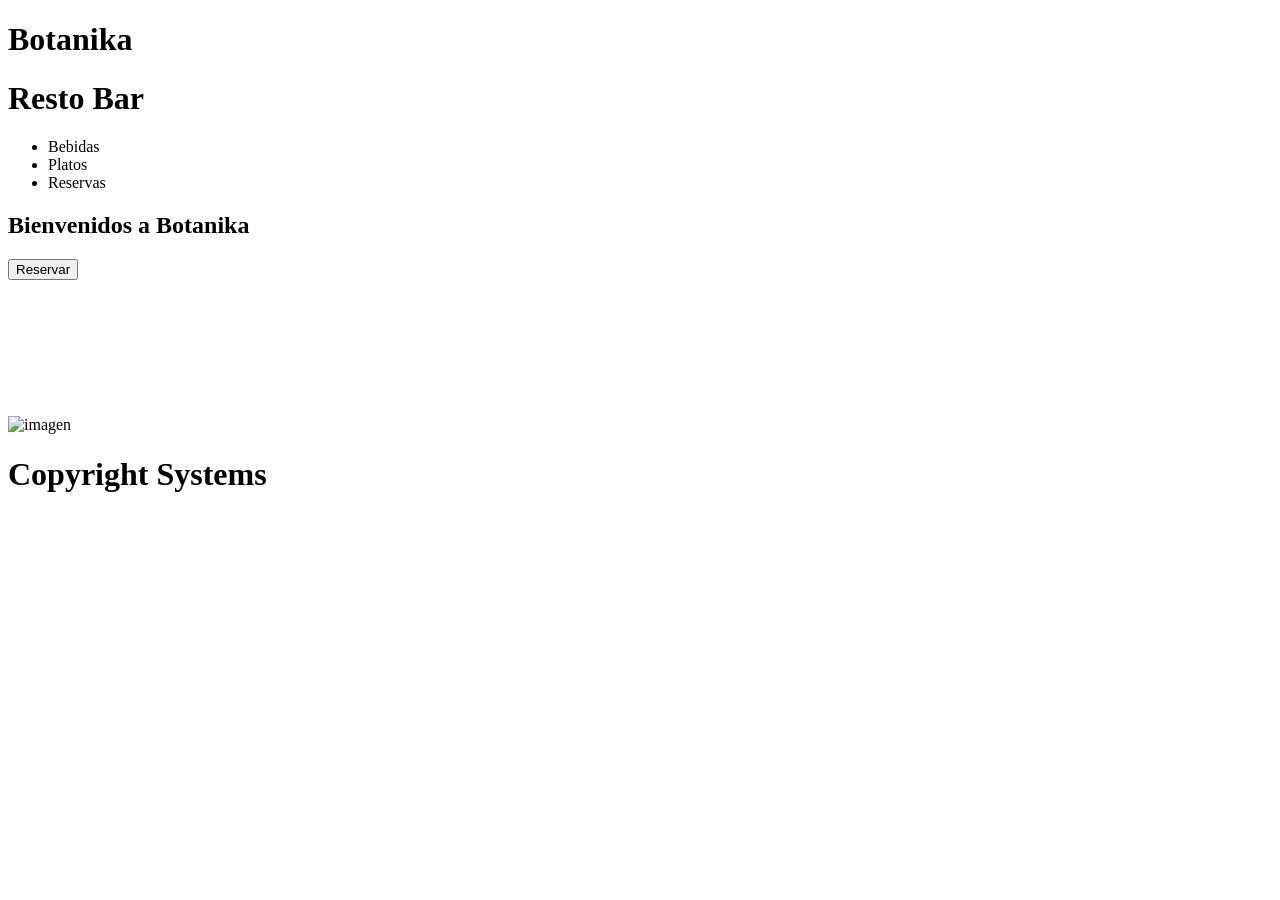
==== index.html @ f07f17b8 "Add files via upload" ====
<!DOCTYPE html>
<html lang="en">
<head>
    <meta charset="UTF-8">
    <meta name="viewport" content="width=device-width, initial-scale=1.0">
    <title>Document</title>
    <link rel="stylesheet" href="est_bot.css">
    <link rel="stylesheet" href="https://pyscript.net">
    <script type="module" src="https://pyscript.net"></script>
</head>
<body>
    <header>
    <h1 class="tit1">Botanika</h1>
    <h1 class="tit2">Resto Bar</h1>
    <ul>
        <li>Bebidas</li>
        <li>Platos</li>
          <li>Reservas</li>
    </ul>
    </header>
    <section class="imagenfondo">
        <div class="fondooscuro">
            <h2>Bienvenidos a Botanika</h2>
            <button class="boton">Reservar</button>
        </div>
    </section>
        
    <img src="c:\Users\USUARIO\Documents\luis\diseño_web\logo.jpg" alt="imagen" class="logo">
        <iframe src="https://www.google.com/maps/embed?pb=!1m18!1m12!1m3!1d15086.231098287662!2d-65.25732994079593!3d-19.039198723108186!2m3!1f0!2f0!3f0!3m2!1i1024!2i768!4f13.1!3m3!1m2!1s0x93fbc945bbfe6e55%3A0xabf02cc4da2b592!2sTerminal%20de%20buses%20sucre!5e0!3m2!1ses-419!2sbo!4v1785432154047!5m2!1ses-419!2sbo" 
         
        style="border:0;" 
        allowfullscreen="" loading="lazy" referrerpolicy="strict-origin-when-cross-origin"></iframe>
       <footer>
        <h1>Copyright Systems</h1>
        </footer>

</body>
</html>
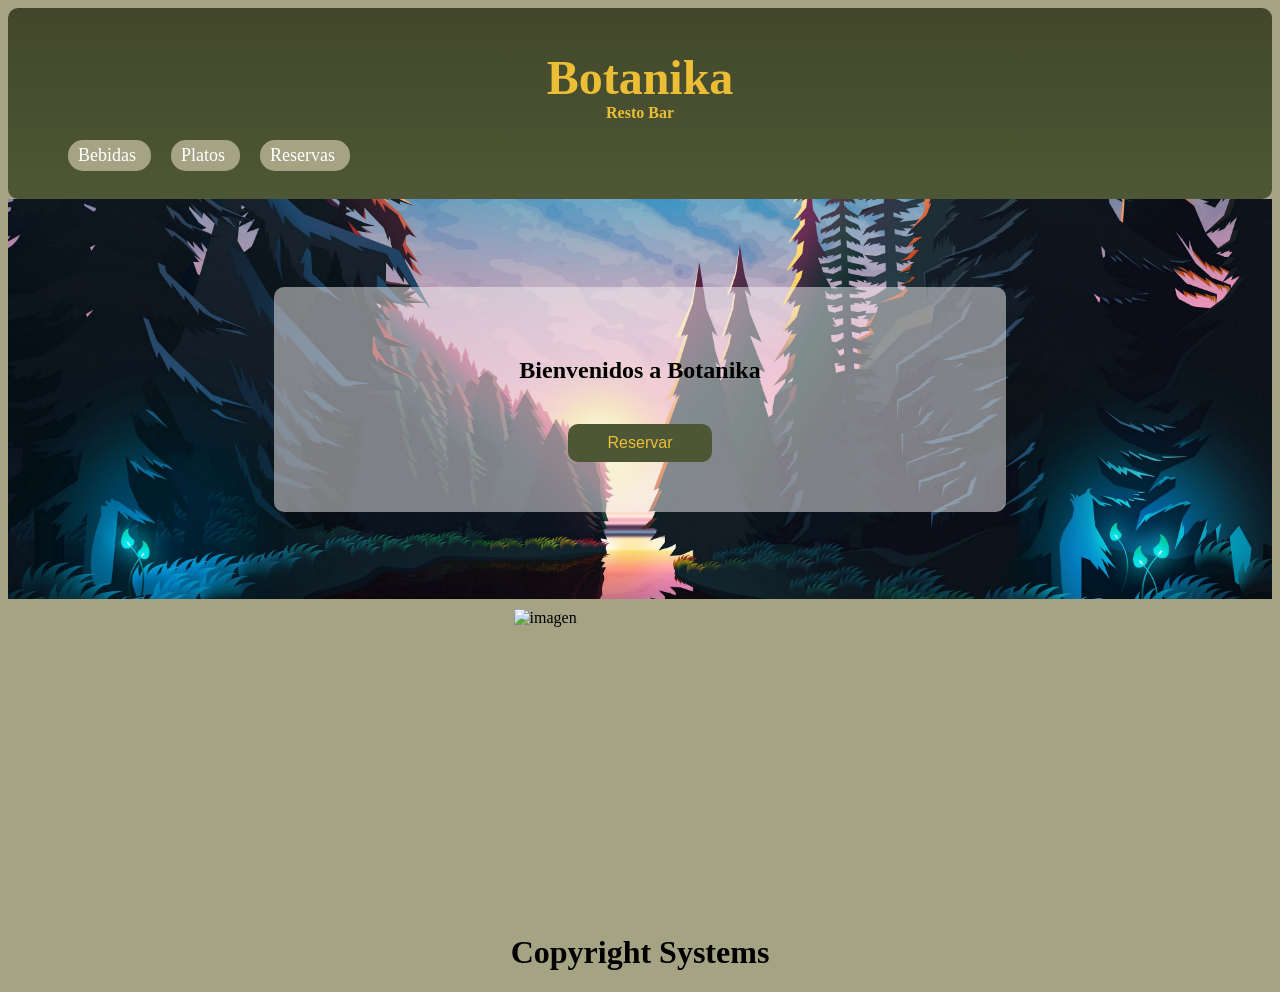
==== commit 017ef423: "Update index.html" ====
--- a/index.html
+++ b/index.html
@@ -4,7 +4,7 @@
     <meta charset="UTF-8">
     <meta name="viewport" content="width=device-width, initial-scale=1.0">
     <title>Document</title>
-    <link rel="stylesheet" href="est_bot.css">
+    <link rel="stylesheet" href="style.css">
     <link rel="stylesheet" href="https://pyscript.net">
     <script type="module" src="https://pyscript.net"></script>
 </head>
@@ -35,4 +35,4 @@
         </footer>
 
 </body>
-</html>+</html>
--- a/style.css
+++ b/style.css
@@ -0,0 +1,100 @@
+@import url('https://fonts.googleapis.com/css2?family=Great+Vibes&display=swap');
+body{
+    background-color: #a4a485;
+}
+header{
+    background: linear-gradient(to top,#4E5735,#42472B);
+    align-items: center;
+    padding: 10px;
+    border-radius: 10px;
+}
+.tit1{
+color: #ecbe36;
+text-align: center;
+margin-bottom: 0%;
+font-family: "Great Vibes",cursive;
+font-size: 300%;
+}
+.tit2{
+    text-align: center;
+    margin-top: -1px;
+    font-family: 'Times New Roman', Times, serif;
+    font-size: 100%;
+    color: #ecbe36;
+}
+ul{
+    display: flex;
+    list-style: none;
+    color: white;
+    font-size:large;
+}
+ul li:hover{
+    color: #ecbe36;
+    cursor: pointer;
+    font-size: x-large;
+    text-decoration: underline;
+}
+li{
+    margin-left: 10px;
+    margin-right: 10px;
+    background-color: #a4a485;
+    padding-top: 5px;
+    padding-bottom: 5px;
+    padding-left: 10px;
+    padding-right: 15px;
+    border-radius: 15px;
+    text-align: center;
+}
+.logo{
+    display: block;
+    margin: 0 auto;
+    max-width: 20%;
+    height: auto;
+    border-radius: 12px;
+    padding: 10px;
+}
+iframe{
+    display: block;
+    width: 250px;
+    height: 250px;
+    margin-left: auto;
+    margin-right: auto;
+    margin-top: 2%;
+}
+footer{
+    text-align: center;
+}
+.imagenfondo{
+    background-image: url("fondo.jpg");
+    background-size: cover;
+    background-position: center;
+    background-repeat: no-repeat;
+    height: 400px;
+    width: auto;
+justify-content: center;
+    align-items: center;
+    display: flex;
+    text-align: center;
+}
+.fondooscuro{
+ background-color: rgba(243, 239, 239, 0.5);
+ width: 50%;
+ padding: 50px;
+ border-radius: 10px;
+}
+.boton{
+    background-color: #4E5735;
+    color: #ecbe36;
+    border: none;
+    padding: 10px 40px;
+    text-align: center;
+    text-decoration: none;
+    display: inline-block;
+    font-size: 16px;
+    margin-top: 20px;
+    border-radius: 10px;
+} 
+.boton:hover{
+    background-color: #42472B;
+    cursor: pointer;
+}
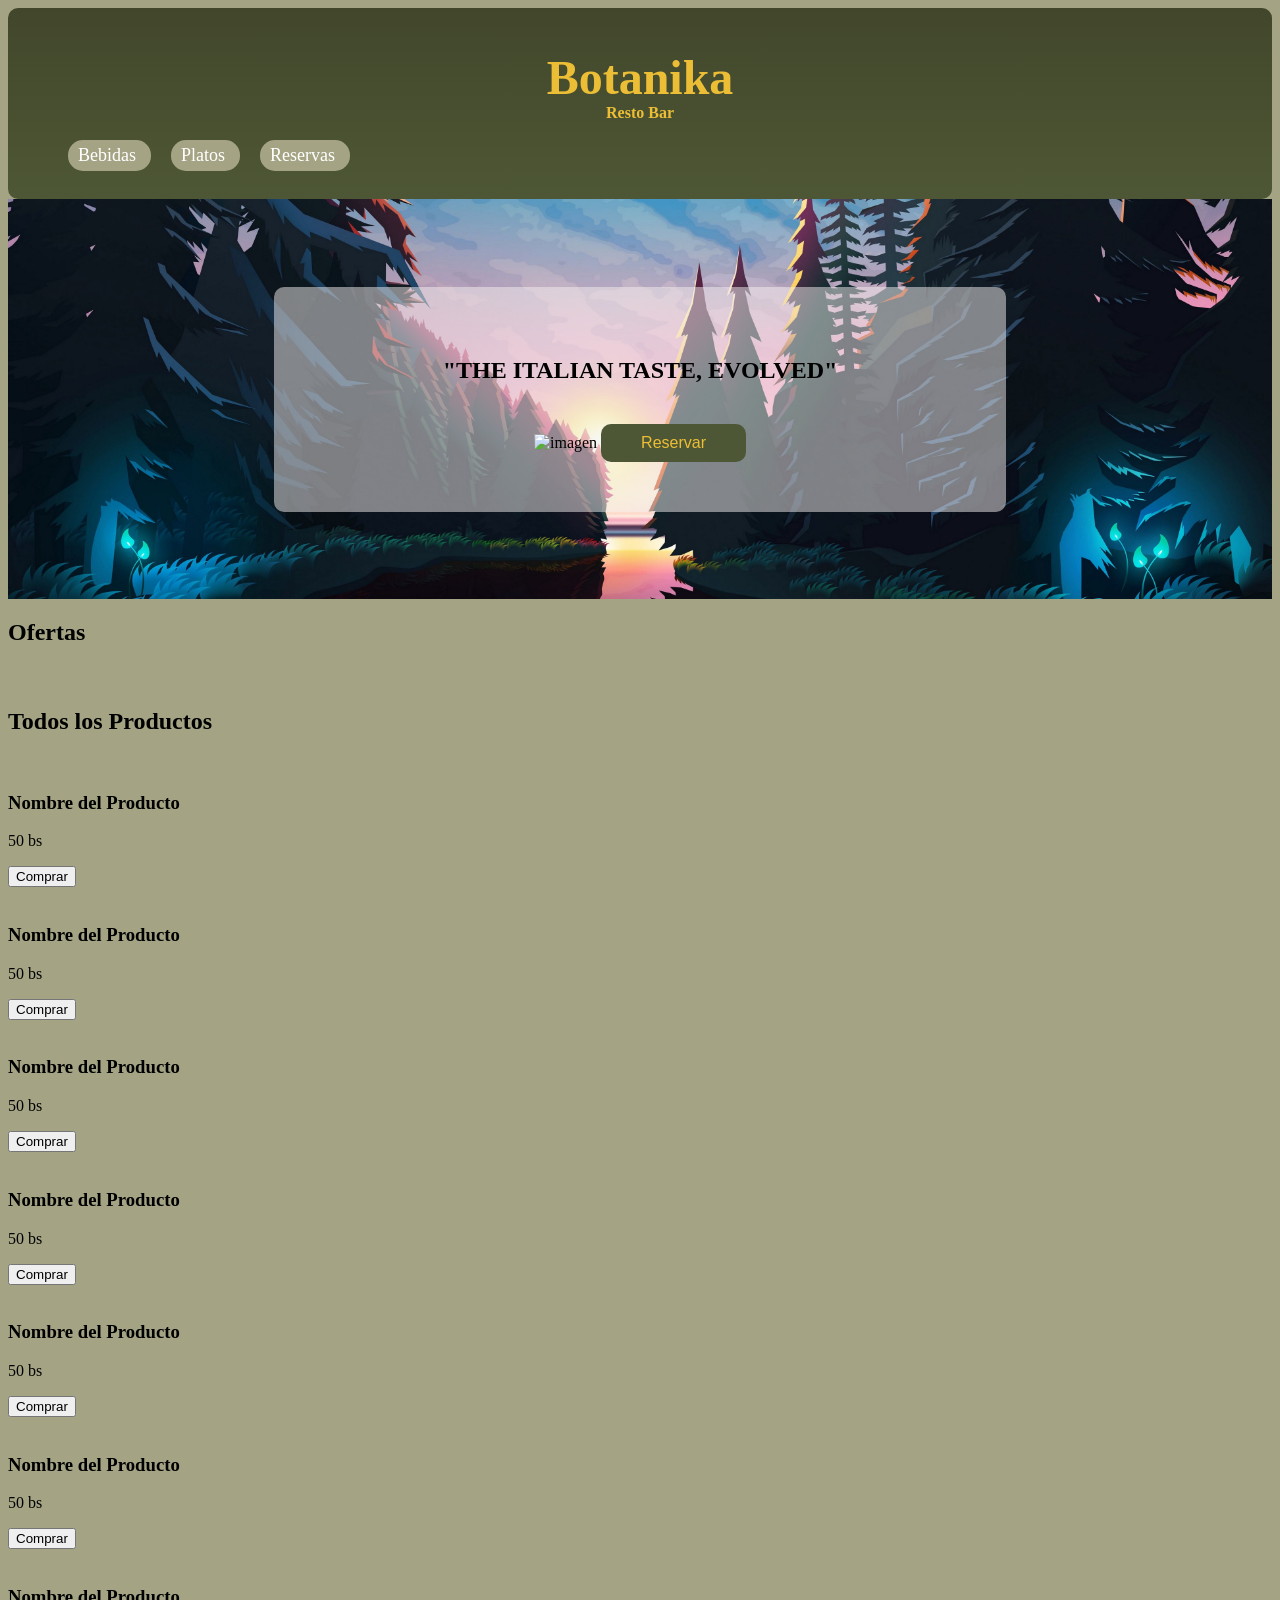
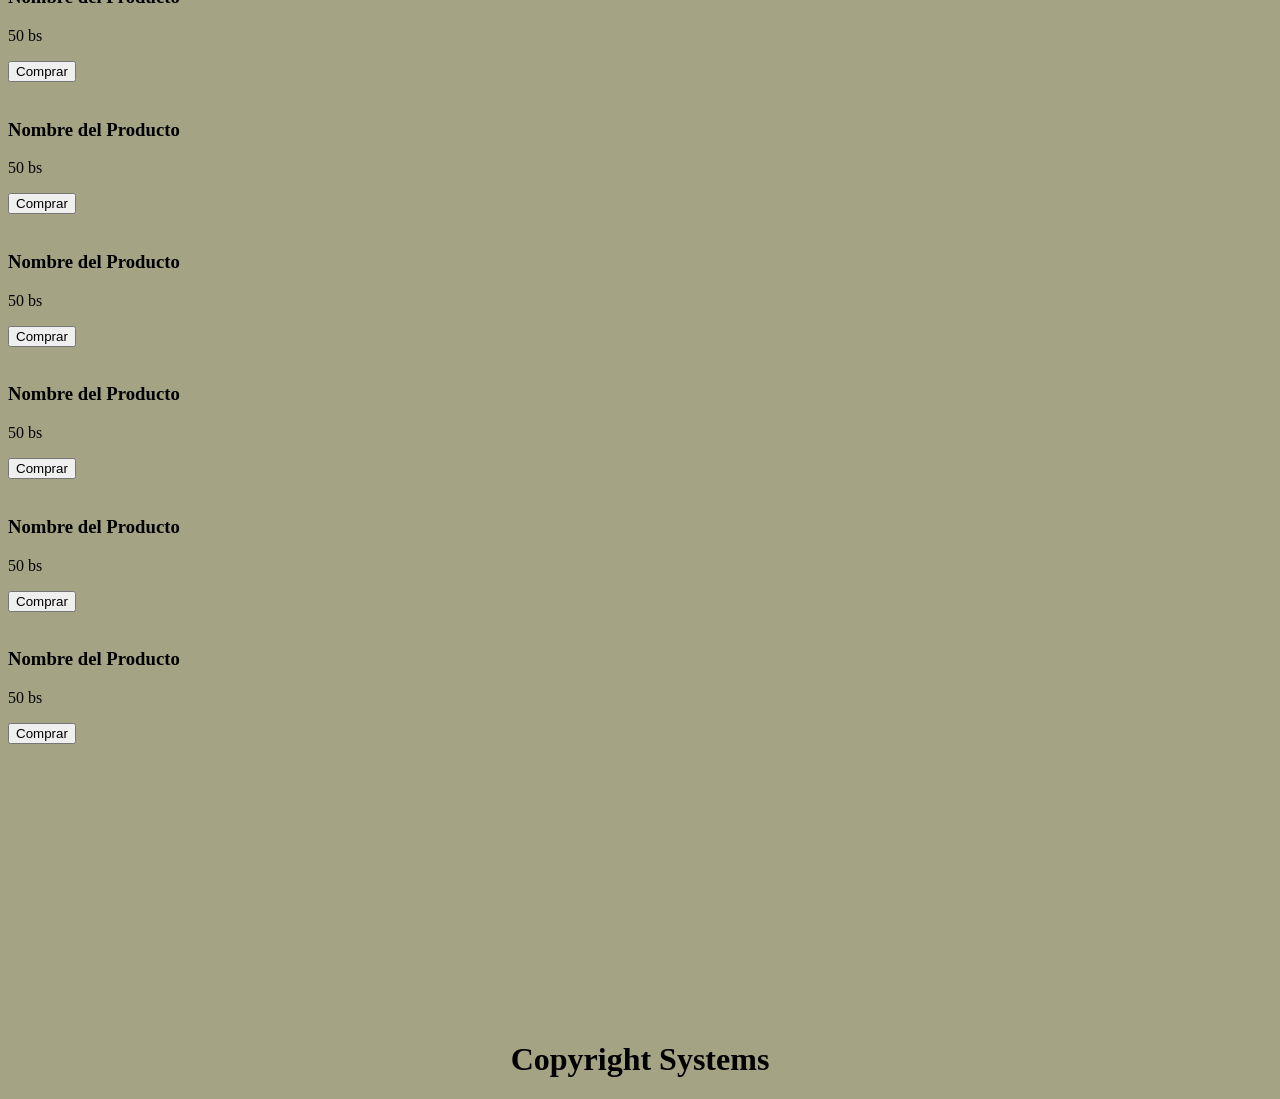
==== commit 4f850406: "Update index.html" ====
--- a/index.html
+++ b/index.html
@@ -20,16 +20,134 @@
     </header>
     <section class="imagenfondo">
         <div class="fondooscuro">
-            <h2>Bienvenidos a Botanika</h2>
+            <h2>"THE ITALIAN TASTE, EVOLVED"</h2>
+            <img src="logo.jpeg" alt="imagen" width="200px" height="auto">
             <button class="boton">Reservar</button>
         </div>
     </section>
+    <section class="Bebidas">
+        <h2>Ofertas</h2>
+        <div class="Populares">
+            <marquee behavior="" direction="left" scrollamount="15">
+            <img src="Img1.webp" alt="">
+            <img src="Img1.webp" alt="">
+            <img src="Img1.webp" alt="">
+            <img src="Img1.webp" alt="">
+            <img src="Img1.webp" alt="">
+            <img src="Img1.webp" alt="">
+            <img src="Img1.webp" alt="">
+            </marquee>
+        </div>
+    </section>
+        <main class="platos">
+            <h2>Todos los Productos</h2>
+            <div class="contenidoprod">
+                <div class="product">
+                    <img src="img2.jpeg" alt="">
+                    <h3>Nombre del Producto</h3>
+                    <div class="precio">
+                        <p>50 bs</p>
+                        <button>Comprar</button>
+                    </div>
+                </div>
+                 <div class="product">
+                    <img src="img2.jpeg" alt="">
+                    <h3>Nombre del Producto</h3>
+                    <div class="precio">
+                        <p>50 bs</p>
+                        <button >Comprar</button>
+                    </div>
+                </div>
+                 <div class="product">
+                    <img src="img2.jpeg" alt="">
+                    <h3>Nombre del Producto</h3>
+                    <div class="precio">
+                        <p>50 bs</p>
+                        <button>Comprar</button>
+                    </div>
+                </div>
+                 <div class="product">
+                    <img src="img2.jpeg" alt="">
+                    <h3>Nombre del Producto</h3>
+                    <div class="precio">
+                        <p>50 bs</p>
+                        <button>Comprar</button>
+                    </div>
+                </div>
+                 <div class="product">
+                    <img src="img2.jpeg" alt="">
+                    <h3>Nombre del Producto</h3>
+                    <div class="precio">
+                        <p>50 bs</p>
+                        <button>Comprar</button>
+                    </div>
+                </div>
+                <div class="product">
+                    <img src="img2.jpeg" alt="">
+                    <h3>Nombre del Producto</h3>
+                    <div class="precio">
+                        <p>50 bs</p>
+                        <button>Comprar</button>
+                    </div>
+                </div>
+                <div class="product">
+                    <img src="img2.jpeg" alt="">
+                    <h3>Nombre del Producto</h3>
+                    <div class="precio">
+                        <p>50 bs</p>
+                        <button>Comprar</button>
+                    </div>
+                </div>
+                <div class="product">
+                    <img src="img2.jpeg" alt="">
+                    <h3>Nombre del Producto</h3>
+                    <div class="precio">
+                        <p>50 bs</p>
+                        <button>Comprar</button>
+                    </div>
+                </div>
+                 <div class="product">
+                    <img src="img2.jpeg" alt="">
+                    <h3>Nombre del Producto</h3>
+                    <div class="precio">
+                        <p>50 bs</p>
+                        <button>Comprar</button>
+                    </div>
+                </div>
+                 <div class="product">
+                    <img src="img2.jpeg" alt="">
+                    <h3>Nombre del Producto</h3>
+                    <div class="precio">
+                        <p>50 bs</p>
+                        <button>Comprar</button>
+                    </div>
+                </div>
+                <div class="product">
+                    <img src="img2.jpeg" alt="">
+                    <h3>Nombre del Producto</h3>
+                    <div class="precio">
+                        <p>50 bs</p>
+                        <button>Comprar</button>
+                    </div>
+                </div>
+                <div class="product">
+                    <img src="img2.jpeg" alt="">
+                    <h3>Nombre del Producto</h3>
+                    <div class="precio">
+                        <p>50 bs</p>
+                        <button>Comprar</button>
+                    </div>
+                </div>
+            </div>
+        </main>
+        <section class="ubicacion">
+            
         
-    <img src="c:\Users\USUARIO\Documents\luis\diseño_web\logo.jpg" alt="imagen" class="logo">
         <iframe src="https://www.google.com/maps/embed?pb=!1m18!1m12!1m3!1d15086.231098287662!2d-65.25732994079593!3d-19.039198723108186!2m3!1f0!2f0!3f0!3m2!1i1024!2i768!4f13.1!3m3!1m2!1s0x93fbc945bbfe6e55%3A0xabf02cc4da2b592!2sTerminal%20de%20buses%20sucre!5e0!3m2!1ses-419!2sbo!4v1785432154047!5m2!1ses-419!2sbo" 
          
         style="border:0;" 
         allowfullscreen="" loading="lazy" referrerpolicy="strict-origin-when-cross-origin"></iframe>
+        </section>
        <footer>
         <h1>Copyright Systems</h1>
         </footer>
